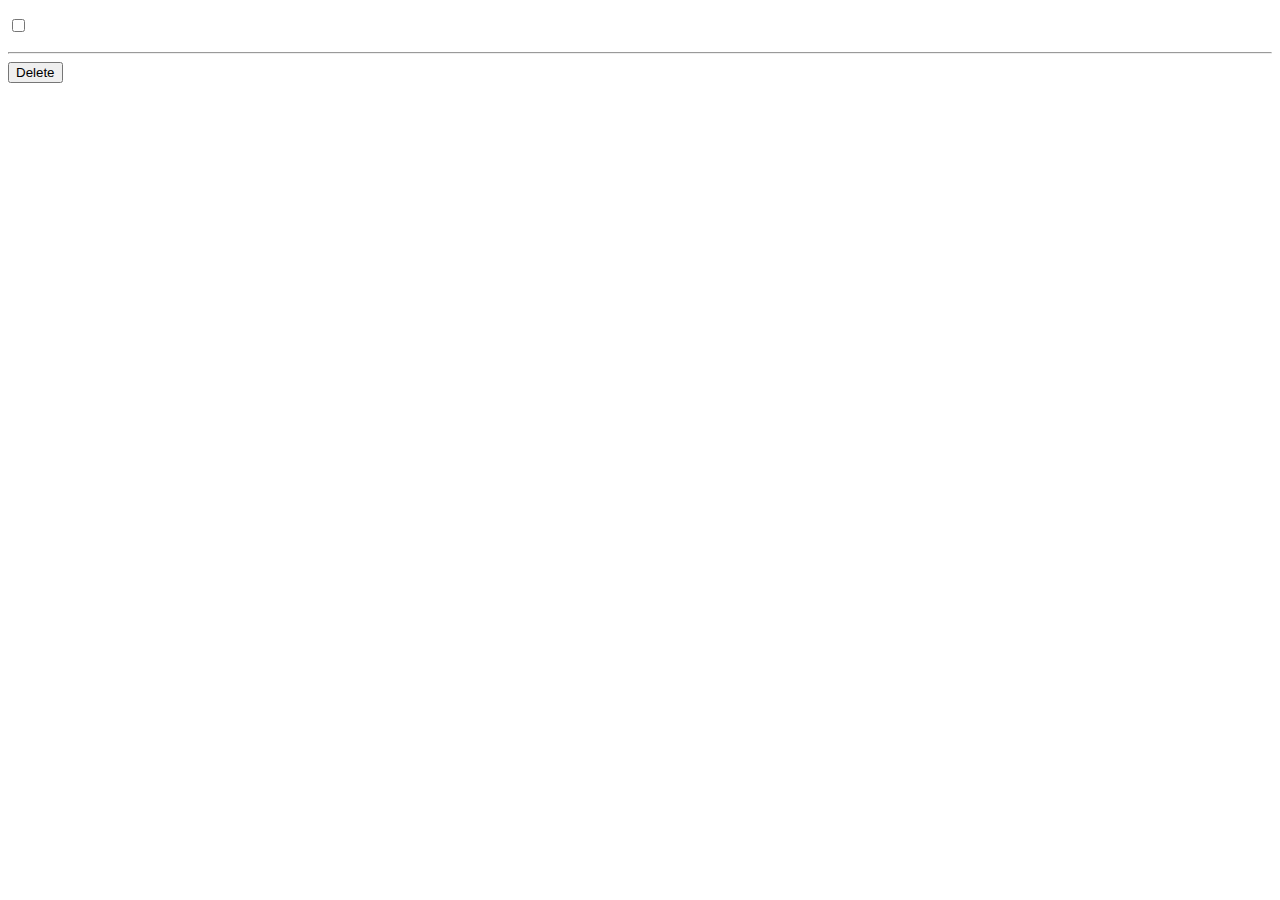
==== src/main/resources/templates/admin.html @ a4a82360 "basic admin page added with authentication" ====
<!DOCTYPE html>
<html xmlns="http://www.w3.org/1999/xhtml"
      xmlns:th="http://www.thymeleaf.org/">
<meta charset="UTF-8">
<head>
<title>Admin</title>
<link rel="stylesheet" th:href="@{/style.css}"></head>
<body>
	
	<div class="quiz-container">
	
	<form action="admin" method="post">
		<div th:each="ques, i: ${allQuestions.questions}">
	    	<p class="title">
	        <input type="checkbox" th:checked="${ques.id}" th:text="${ques.questionTitle}"/>
	        </p>
	        	<div class="adminOptions">
					
					<p th:text="${ques.option1}"></p>
					<p th:text="${ques.option2}"></p>
					<p th:text="${ques.option3}"></p>
					<p th:text="${ques.option4}"></p>
					
				</div>
				
	  <p class="rightAnswer" th:text="'Right Answer:- '+${ques.rightAnswer == 1 ? ques.option1 : ques.rightAnswer == 2 ? ques.option2 : ques.rightAnswer == 3 ? ques.option3 : ques.option4}"></p>
				<div class="adminOptions">
				<p th:text="'Difficulty:- '+${ques.difficultyLevel}"</p>				
				<p th:text="'Category:- '+${ques.category}"</p>
				</div>
				
				<hr>
	        </input>
	    
	    </div>
	</form>
	<button class="buttons" type="submit">Delete</button>
	 </div>
	 
</body>
</html>
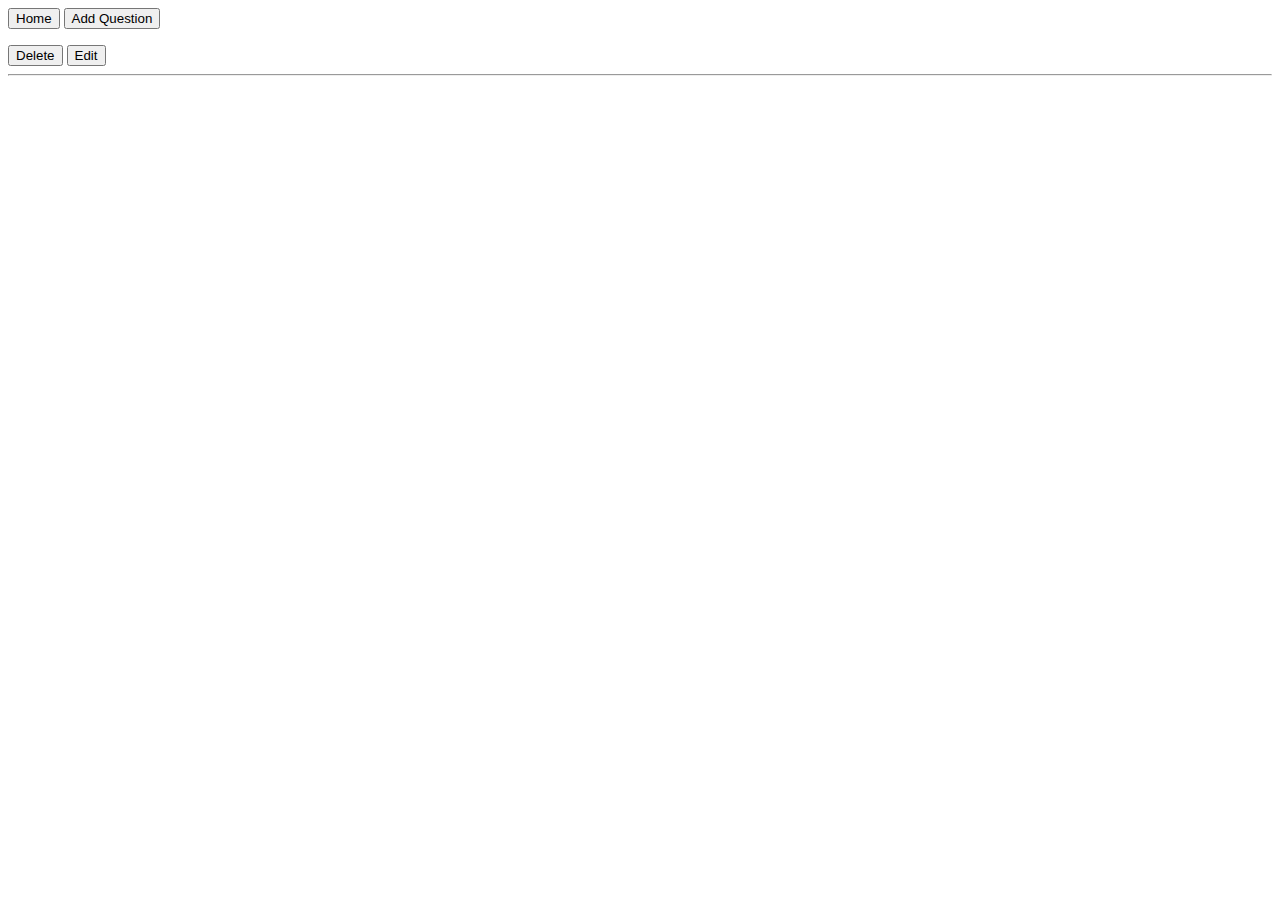
==== commit 92dd3aa4: "delete and add questions features added for admins" ====
--- a/src/main/resources/templates/admin.html
+++ b/src/main/resources/templates/admin.html
@@ -8,11 +8,12 @@
 <body>
 	
 	<div class="quiz-container">
-	
-	<form action="admin" method="post">
+		<button class="topButtons" type="button" th:onclick="window.location.href='/'">Home</button>
+		<a th:href="@{/create}">
+			<button type="button" class="topButtons" th:onclick="window.location.href='/create'">Add Question</button>
+		</a>
 		<div th:each="ques, i: ${allQuestions.questions}">
-	    	<p class="title">
-	        <input type="checkbox" th:checked="${ques.id}" th:text="${ques.questionTitle}"/>
+	    	<p class="title" th:text="${ques.questionTitle}">
 	        </p>
 	        	<div class="adminOptions">
 					
@@ -25,16 +26,20 @@
 				
 	  <p class="rightAnswer" th:text="'Right Answer:- '+${ques.rightAnswer == 1 ? ques.option1 : ques.rightAnswer == 2 ? ques.option2 : ques.rightAnswer == 3 ? ques.option3 : ques.option4}"></p>
 				<div class="adminOptions">
-				<p th:text="'Difficulty:- '+${ques.difficultyLevel}"</p>				
-				<p th:text="'Category:- '+${ques.category}"</p>
+					<p th:text="'Difficulty:- '+${ques.difficultyLevel}"</p>				
+					<p th:text="'Category:- '+${ques.category}"</p>
 				</div>
-				
+				<a th:href="@{/delete/{id}(id=${ques.id})}">
+					<button type="button" class="featureButtons" onclick="return confirm('Are you sure?')">Delete</button>
+				</a>
+				<a th:href="@{/edit/{id}(id=${ques.id})}">
+					<button type="button" class="featureButtons" onclick="return confirm('Are you sure?')">Edit</button>
+				</a>
 				<hr>
 	        </input>
 	    
 	    </div>
-	</form>
-	<button class="buttons" type="submit">Delete</button>
+	
 	 </div>
 	 
 </body>
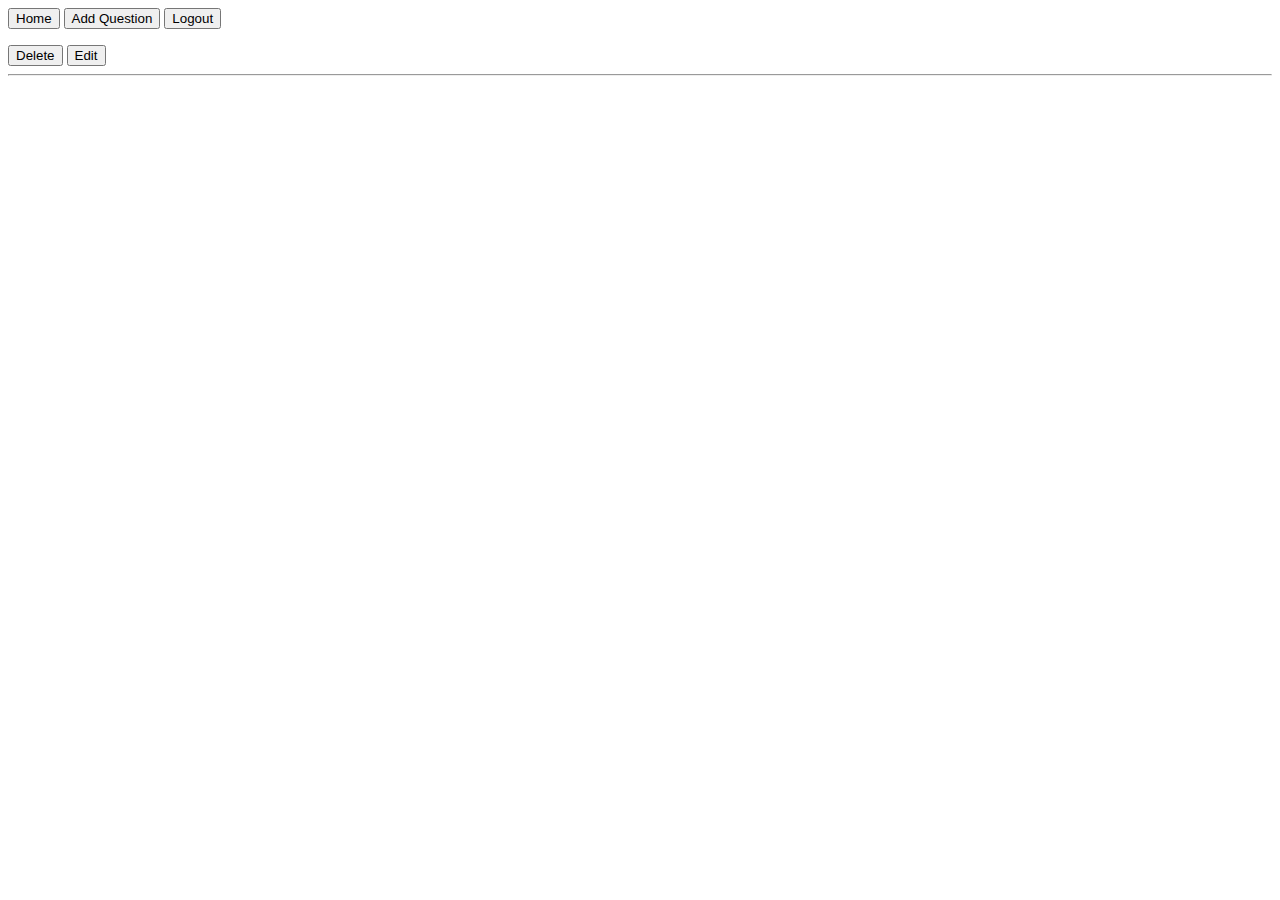
==== commit 0ce96f46: "customized login page" ====
--- a/src/main/resources/templates/admin.html
+++ b/src/main/resources/templates/admin.html
@@ -8,10 +8,12 @@
 <body>
 	
 	<div class="quiz-container">
+		
 		<button class="topButtons" type="button" th:onclick="window.location.href='/'">Home</button>
 		<a th:href="@{/create}">
 			<button type="button" class="topButtons" th:onclick="window.location.href='/create'">Add Question</button>
 		</a>
+		<button class="topButtons" type="button" th:onclick="window.location.href='/logout'">Logout</button>
 		<div th:each="ques, i: ${allQuestions.questions}">
 	    	<p class="title" th:text="${ques.questionTitle}">
 	        </p>
